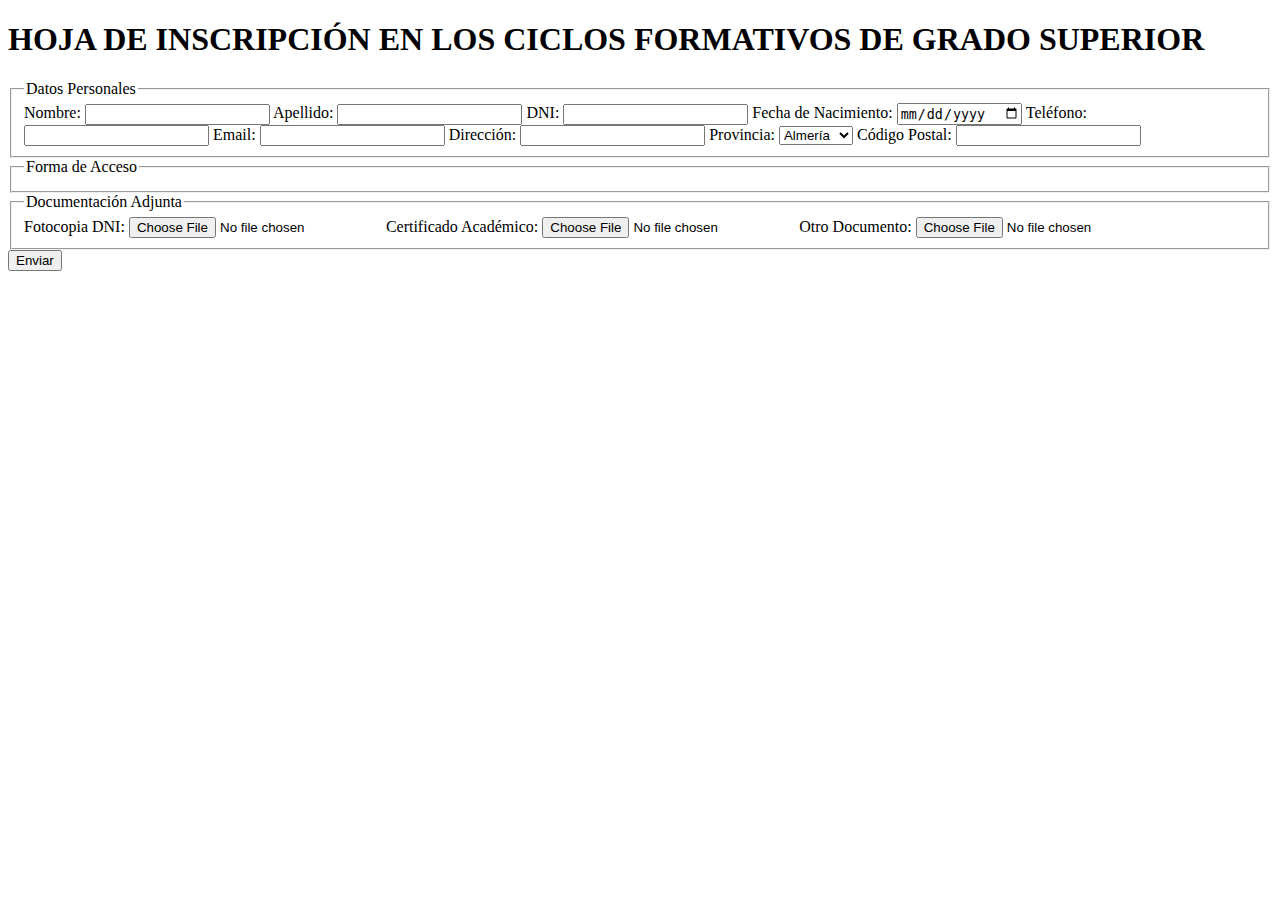
==== HLC/Practicas HTML/Practica4/Practica4.html @ 85fe4925 "Inicio practica4" ====
<!DOCTYPE html>
<html lang="es">
<head>
    <meta charset="UTF-8">
    <meta name="viewport" content="width=device-width, initial-scale=1.0">
    <title>Hoja de Inscripción</title>
    <link rel="stylesheet" href="styles.css"> <!-- Enlace a la hoja de estilos -->
</head>
<body>
    <div class="container">
        <h1>HOJA DE INSCRIPCIÓN EN LOS CICLOS FORMATIVOS DE GRADO SUPERIOR</h1>
        <form>
            <fieldset class="personal-data">
                <legend>Datos Personales</legend>
                <label for="nombre">Nombre:</label>
                <input type="text" id="nombre" name="nombre" required>

                <label for="apellido">Apellido:</label>
                <input type="text" id="apellido" name="apellido" required>

                <label for="dni">DNI:</label>
                <input type="text" id="dni" name="dni" required>

                <label for="fecha-nacimiento">Fecha de Nacimiento:</label>
                <input type="date" id="fecha-nacimiento" name="fecha-nacimiento" required>

                <label for="telefono">Teléfono:</label>
                <input type="tel" id="telefono" name="telefono" required>

                <label for="email">Email:</label>
                <input type="email" id="email" name="email" required>

                <label for="direccion">Dirección:</label>
                <input type="text" id="direccion" name="direccion" required>

                <label for="provincia">Provincia:</label>
                <select type="text" id="provincia" name="provincia" required>
                    <option value="Almeria">Almería</option>
                    <option value="Granada">Granada</option>
                    <option value="Malaga">Málaga</option>
                    <option value="Jaen">Jaén</option>
                    <option value="Cadiz">Cádiz</option>
                    <option value="Sevilla">Sevilla</option>
                    <option value="Cordoba">Córdoba</option>
                    <option value="Huelva">Huelva</option>
                </select>
                <label for="codigo-postal">Código Postal:</label>
                <input type="text" id="codigo-postal" name="codigo-postal" required>
            </fieldset>

            <fieldset class="access-type">
                <legend>Forma de Acceso</legend>
                
            </fieldset>

            <fieldset class="additional-documents">
                <legend>Documentación Adjunta</legend>
                <label for="documento-dni">Fotocopia DNI:</label>
                <input type="file" id="documento-dni" name="documento-dni" required>

                <label for="certificado">Certificado Académico:</label>
                <input type="file" id="certificado" name="certificado" required>

                <label for="otro-documento">Otro Documento:</label>
                <input type="file" id="otro-documento" name="otro-documento">
            </fieldset>

            <button type="submit">Enviar</button>
        </form>
    </div>
</body>
</html>
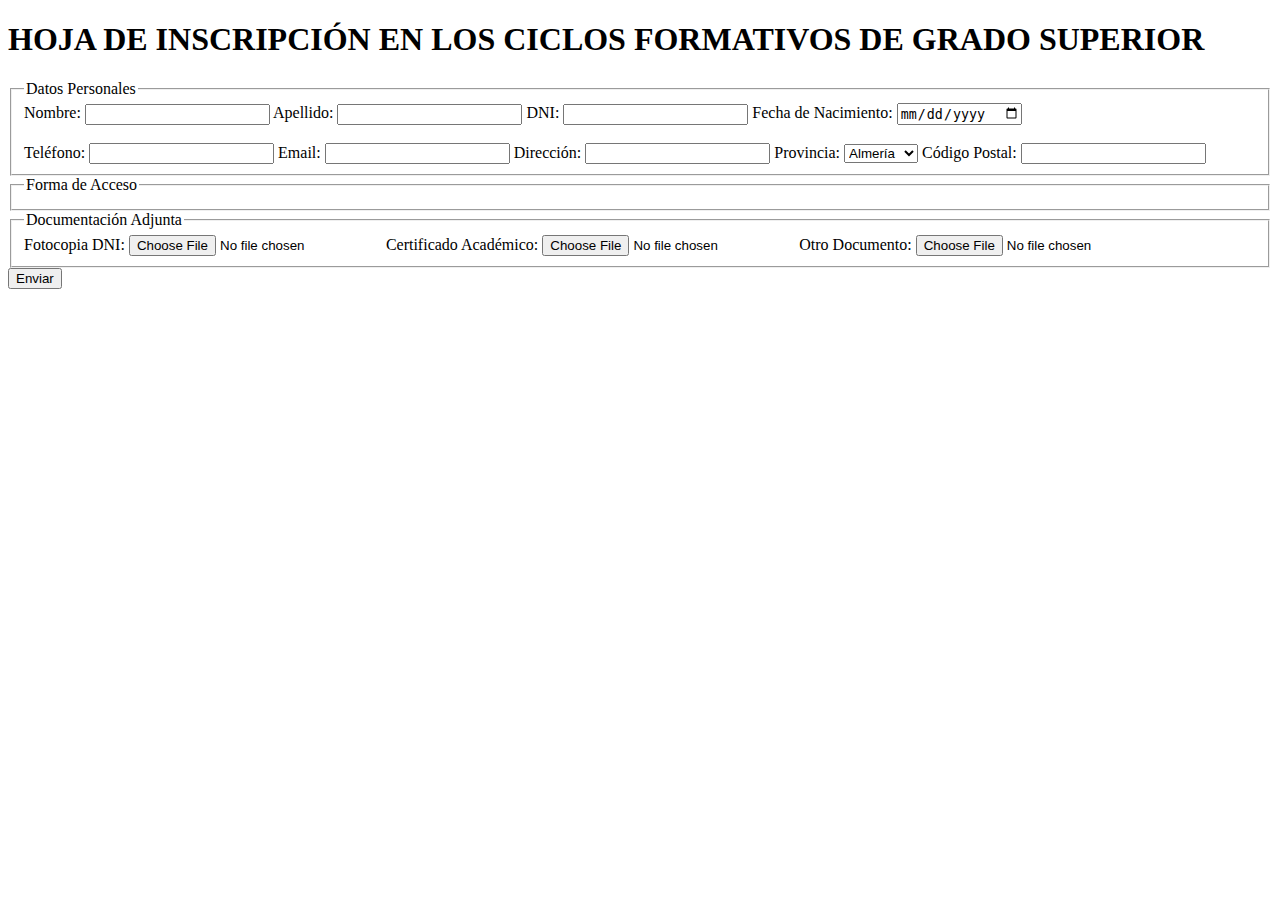
==== commit eabc357c: "Practica1 terminada" ====
--- a/HLC/Practicas HTML/Practica4/Practica4.html
+++ b/HLC/Practicas HTML/Practica4/Practica4.html
@@ -1,29 +1,33 @@
 <!DOCTYPE html>
 <html lang="es">
+
 <head>
     <meta charset="UTF-8">
     <meta name="viewport" content="width=device-width, initial-scale=1.0">
     <title>Hoja de Inscripción</title>
     <link rel="stylesheet" href="styles.css"> <!-- Enlace a la hoja de estilos -->
 </head>
+
 <body>
     <div class="container">
-        <h1>HOJA DE INSCRIPCIÓN EN LOS CICLOS FORMATIVOS DE GRADO SUPERIOR</h1>
         <form>
+            <h1>HOJA DE INSCRIPCIÓN EN LOS CICLOS FORMATIVOS DE GRADO SUPERIOR</h1>
             <fieldset class="personal-data">
                 <legend>Datos Personales</legend>
-                <label for="nombre">Nombre:</label>
-                <input type="text" id="nombre" name="nombre" required>
-
-                <label for="apellido">Apellido:</label>
-                <input type="text" id="apellido" name="apellido" required>
-
-                <label for="dni">DNI:</label>
-                <input type="text" id="dni" name="dni" required>
-
-                <label for="fecha-nacimiento">Fecha de Nacimiento:</label>
-                <input type="date" id="fecha-nacimiento" name="fecha-nacimiento" required>
-
+                <div>
+                    <label for="nombre">Nombre:</label>
+                    <input type="text" id="nombre" name="nombre" required>
+    
+                    <label for="apellido">Apellido:</label>
+                    <input type="text" id="apellido" name="apellido" required>
+    
+                    <label for="dni">DNI:</label>
+                    <input type="text" id="dni" name="dni" required>
+    
+                    <label for="fecha-nacimiento">Fecha de Nacimiento:</label>
+                    <input type="date" id="fecha-nacimiento" name="fecha-nacimiento" required>
+                </div>
+                <br>
                 <label for="telefono">Teléfono:</label>
                 <input type="tel" id="telefono" name="telefono" required>
 
@@ -50,7 +54,7 @@
 
             <fieldset class="access-type">
                 <legend>Forma de Acceso</legend>
-                
+
             </fieldset>
 
             <fieldset class="additional-documents">
@@ -69,4 +73,5 @@
         </form>
     </div>
 </body>
-</html>
+
+</html>